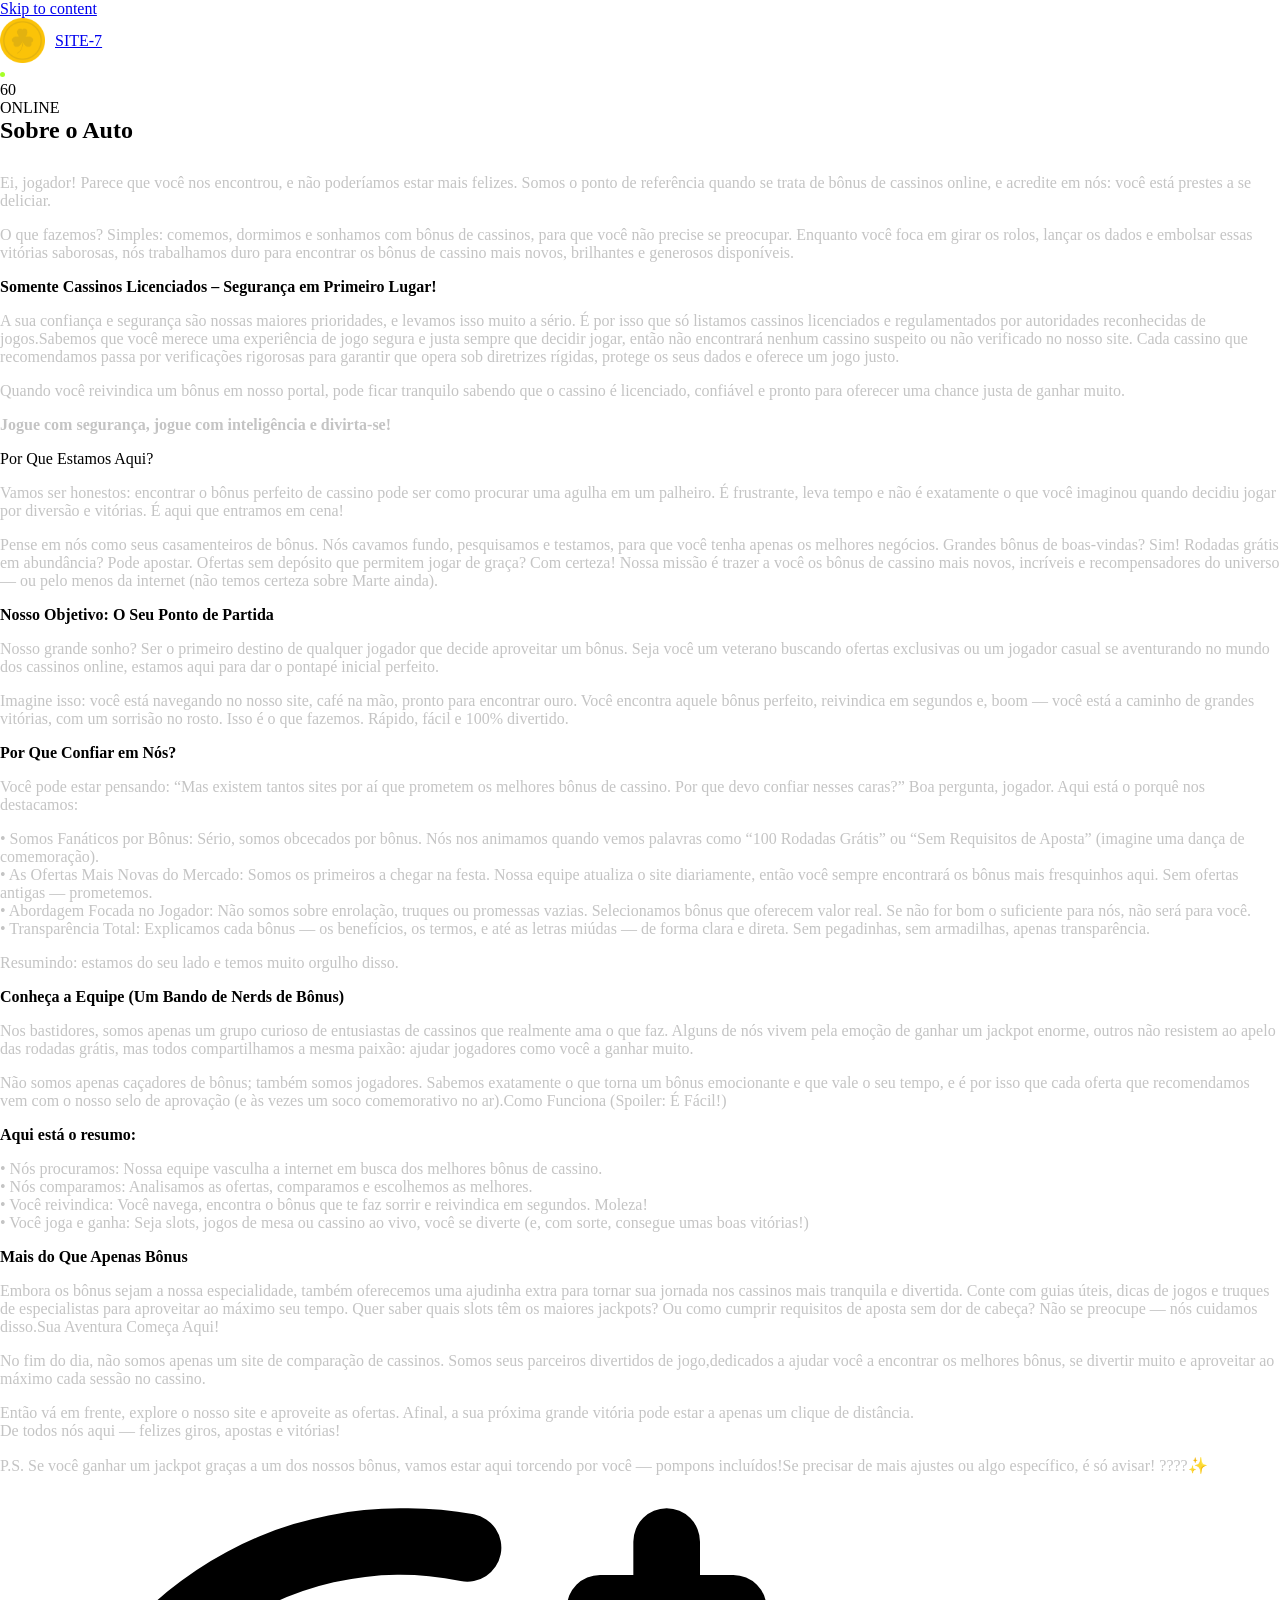
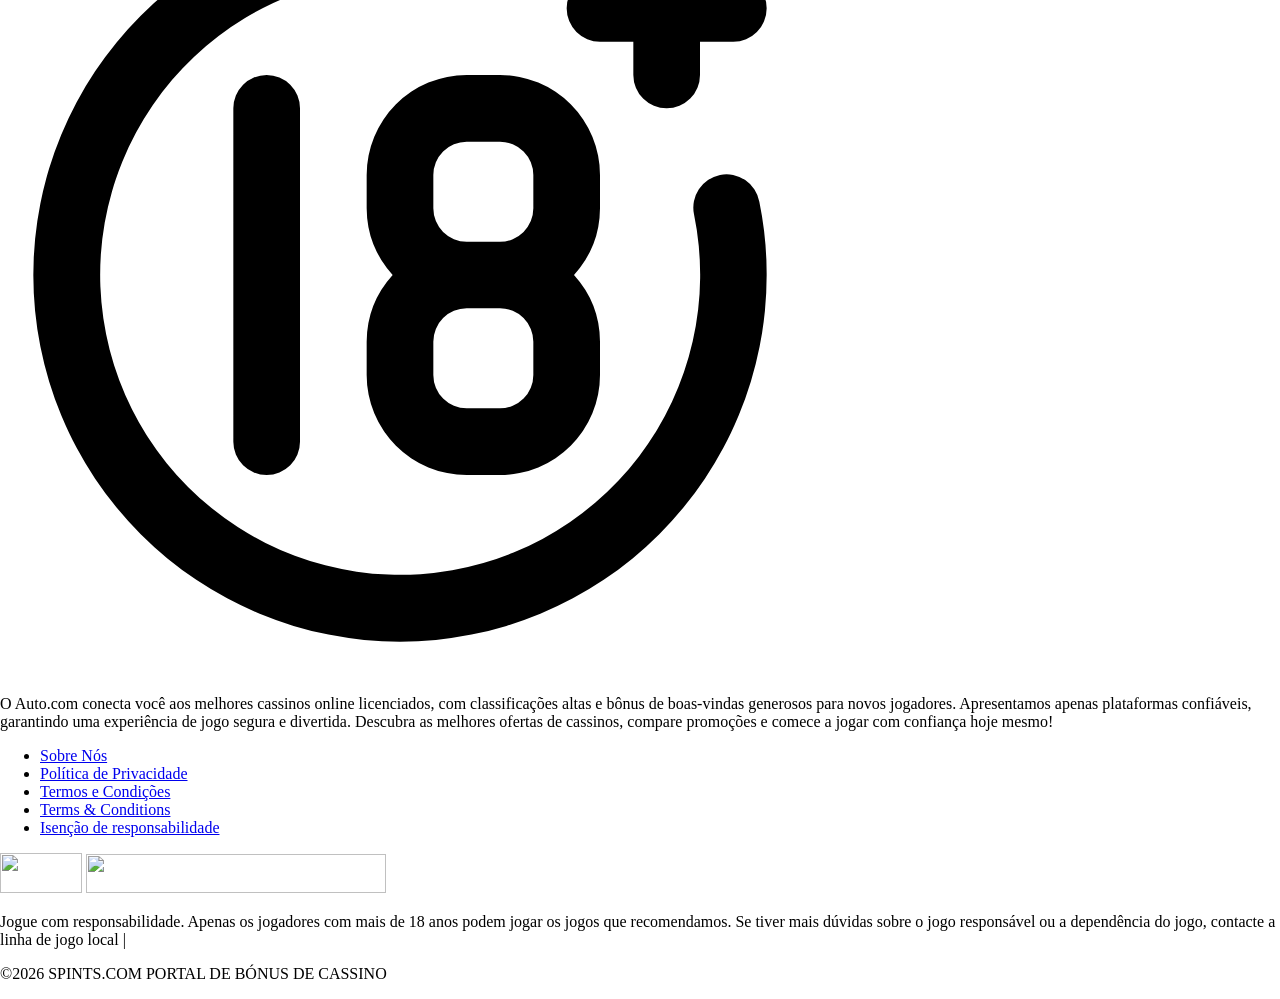
==== about.html @ 3af2f59b "first commit Made-with: Cursor" ====
<!doctype html>
<html lang="en-US">
  <head>
    <meta charset="UTF-8" />
    <meta name="viewport" content="width=device-width, initial-scale=1" />
    <link rel="preconnect" href="https://fonts.googleapis.com" />
    <link rel="preconnect" href="https://fonts.gstatic.com" crossorigin />

    <link
      rel="preload"
      href="https://fonts.googleapis.com/css2?family=DM+Sans:ital,opsz,wght@0,9..40,100..1000;1,9..40,100..1000&display=swap"
      as="style"
      type="text/css"
      crossorigin="anonymous"
    />

    <style>
      :root {
        --body-background-image-url: url("https://spints.com/wp-content/uploads/2024/12/spints_bg.jpg");
        --body-background-image-url-sports: url(images/Background-sports.png);
      }
    </style>

    <title>Sobre o Auto</title>
    <meta name="robots" content="max-image-preview:large" />    <style id="wp-img-auto-sizes-contain-inline-css">
      img:is([sizes="auto" i], [sizes^="auto," i]) {
        contain-intrinsic-size: 3000px 1500px;
      }
      /*# sourceURL=wp-img-auto-sizes-contain-inline-css */
    </style>
    <style id="wp-emoji-styles-inline-css">
      img.wp-smiley,
      img.emoji {
        display: inline !important;
        border: none !important;
        box-shadow: none !important;
        height: 1em !important;
        width: 1em !important;
        margin: 0 0.07em !important;
        vertical-align: -0.1em !important;
        background: none !important;
        padding: 0 !important;
      }
      /*# sourceURL=wp-emoji-styles-inline-css */
    </style>    <link
      rel="stylesheet"
      id="spints-style-css"
      href="https://spints.com/wp-content/themes/spints/style.css?ver=2025.07.22"
      media="all"
    />
    <link
      rel="stylesheet"
      id="spintsgeo-flag-icons-css"
      href="https://spints.com/wp-content/plugins/spints-geolocation/assets/css/flag-icon.min.css?ver=3.5.0"
      media="all"
    />    <style id="spintsgeo-inline-css" type="text/css">
      .spintsgeo-notification {
        display: flex;
        align-items: center;
        margin: 20px 0;
        background-color: #e2e2e2;
        padding: 10px;
        border-radius: 7px;
      }
      .spintsgeo-notification__flag {
        border-radius: 100%;
        overflow: hidden;
        margin-right: 10px;
        width: 40px;
        height: 40px;
      }
      .spintsgeo-notification__flag img {
        width: 100%;
        height: 100%;
        object-fit: contain;
      }
      .spintsgeo-notification__text {
        font-weight: 700;
      }
    </style>

    <link
      rel="icon"
      href="https://spints.com/wp-content/uploads/2024/11/Favicon.png"
      sizes="32x32"
    />
    <link
      rel="icon"
      href="https://spints.com/wp-content/uploads/2024/11/Favicon.png"
      sizes="192x192"
    />
    <link
      rel="apple-touch-icon"
      href="https://spints.com/wp-content/uploads/2024/11/Favicon.png"
    />
    <meta
      name="msapplication-TileImage"
      content="https://spints.com/wp-content/uploads/2024/11/Favicon.png"
    />
    <style id="wp-custom-css">
      .page-id-14 #content > div:first-child {
        display: flex;
        z-index: 9999;
      }
    </style>
    <style id="global-styles-inline-css">
      :root {
        --wp--preset--aspect-ratio--square: 1;
        --wp--preset--aspect-ratio--4-3: 4/3;
        --wp--preset--aspect-ratio--3-4: 3/4;
        --wp--preset--aspect-ratio--3-2: 3/2;
        --wp--preset--aspect-ratio--2-3: 2/3;
        --wp--preset--aspect-ratio--16-9: 16/9;
        --wp--preset--aspect-ratio--9-16: 9/16;
        --wp--preset--color--black: #000000;
        --wp--preset--color--cyan-bluish-gray: #abb8c3;
        --wp--preset--color--white: #ffffff;
        --wp--preset--color--pale-pink: #f78da7;
        --wp--preset--color--vivid-red: #cf2e2e;
        --wp--preset--color--luminous-vivid-orange: #ff6900;
        --wp--preset--color--luminous-vivid-amber: #fcb900;
        --wp--preset--color--light-green-cyan: #7bdcb5;
        --wp--preset--color--vivid-green-cyan: #00d084;
        --wp--preset--color--pale-cyan-blue: #8ed1fc;
        --wp--preset--color--vivid-cyan-blue: #0693e3;
        --wp--preset--color--vivid-purple: #9b51e0;
        --wp--preset--color--background: #05172b;
        --wp--preset--color--foreground: #ffffff;
        --wp--preset--color--primary: #b91c1c;
        --wp--preset--color--secondary: #15803d;
        --wp--preset--color--tertiary: #0369a1;
        --wp--preset--gradient--vivid-cyan-blue-to-vivid-purple: linear-gradient(
          135deg,
          rgb(6, 147, 227) 0%,
          rgb(155, 81, 224) 100%
        );
        --wp--preset--gradient--light-green-cyan-to-vivid-green-cyan: linear-gradient(
          135deg,
          rgb(122, 220, 180) 0%,
          rgb(0, 208, 130) 100%
        );
        --wp--preset--gradient--luminous-vivid-amber-to-luminous-vivid-orange: linear-gradient(
          135deg,
          rgb(252, 185, 0) 0%,
          rgb(255, 105, 0) 100%
        );
        --wp--preset--gradient--luminous-vivid-orange-to-vivid-red: linear-gradient(
          135deg,
          rgb(255, 105, 0) 0%,
          rgb(207, 46, 46) 100%
        );
        --wp--preset--gradient--very-light-gray-to-cyan-bluish-gray: linear-gradient(
          135deg,
          rgb(238, 238, 238) 0%,
          rgb(169, 184, 195) 100%
        );
        --wp--preset--gradient--cool-to-warm-spectrum: linear-gradient(
          135deg,
          rgb(74, 234, 220) 0%,
          rgb(151, 120, 209) 20%,
          rgb(207, 42, 186) 40%,
          rgb(238, 44, 130) 60%,
          rgb(251, 105, 98) 80%,
          rgb(254, 248, 76) 100%
        );
        --wp--preset--gradient--blush-light-purple: linear-gradient(
          135deg,
          rgb(255, 206, 236) 0%,
          rgb(152, 150, 240) 100%
        );
        --wp--preset--gradient--blush-bordeaux: linear-gradient(
          135deg,
          rgb(254, 205, 165) 0%,
          rgb(254, 45, 45) 50%,
          rgb(107, 0, 62) 100%
        );
        --wp--preset--gradient--luminous-dusk: linear-gradient(
          135deg,
          rgb(255, 203, 112) 0%,
          rgb(199, 81, 192) 50%,
          rgb(65, 88, 208) 100%
        );
        --wp--preset--gradient--pale-ocean: linear-gradient(
          135deg,
          rgb(255, 245, 203) 0%,
          rgb(182, 227, 212) 50%,
          rgb(51, 167, 181) 100%
        );
        --wp--preset--gradient--electric-grass: linear-gradient(
          135deg,
          rgb(202, 248, 128) 0%,
          rgb(113, 206, 126) 100%
        );
        --wp--preset--gradient--midnight: linear-gradient(
          135deg,
          rgb(2, 3, 129) 0%,
          rgb(40, 116, 252) 100%
        );
        --wp--preset--font-size--small: 13px;
        --wp--preset--font-size--medium: 20px;
        --wp--preset--font-size--large: 36px;
        --wp--preset--font-size--x-large: 42px;
        --wp--preset--spacing--20: 0.44rem;
        --wp--preset--spacing--30: 0.67rem;
        --wp--preset--spacing--40: 1rem;
        --wp--preset--spacing--50: 1.5rem;
        --wp--preset--spacing--60: 2.25rem;
        --wp--preset--spacing--70: 3.38rem;
        --wp--preset--spacing--80: 5.06rem;
        --wp--preset--shadow--natural: 6px 6px 9px rgba(0, 0, 0, 0.2);
        --wp--preset--shadow--deep: 12px 12px 50px rgba(0, 0, 0, 0.4);
        --wp--preset--shadow--sharp: 6px 6px 0px rgba(0, 0, 0, 0.2);
        --wp--preset--shadow--outlined:
          6px 6px 0px -3px rgb(255, 255, 255), 6px 6px rgb(0, 0, 0);
        --wp--preset--shadow--crisp: 6px 6px 0px rgb(0, 0, 0);
      }
      :root {
        --wp--style--global--content-size: 40rem;
        --wp--style--global--wide-size: 60rem;
      }
      :where(body) {
        margin: 0;
      }
      .wp-site-blocks > .alignleft {
        float: left;
        margin-right: 2em;
      }
      .wp-site-blocks > .alignright {
        float: right;
        margin-left: 2em;
      }
      .wp-site-blocks > .aligncenter {
        justify-content: center;
        margin-left: auto;
        margin-right: auto;
      }
      :where(.is-layout-flex) {
        gap: 0.5em;
      }
      :where(.is-layout-grid) {
        gap: 0.5em;
      }
      .is-layout-flow > .alignleft {
        float: left;
        margin-inline-start: 0;
        margin-inline-end: 2em;
      }
      .is-layout-flow > .alignright {
        float: right;
        margin-inline-start: 2em;
        margin-inline-end: 0;
      }
      .is-layout-flow > .aligncenter {
        margin-left: auto !important;
        margin-right: auto !important;
      }
      .is-layout-constrained > .alignleft {
        float: left;
        margin-inline-start: 0;
        margin-inline-end: 2em;
      }
      .is-layout-constrained > .alignright {
        float: right;
        margin-inline-start: 2em;
        margin-inline-end: 0;
      }
      .is-layout-constrained > .aligncenter {
        margin-left: auto !important;
        margin-right: auto !important;
      }
      .is-layout-constrained
        > :where(:not(.alignleft):not(.alignright):not(.alignfull)) {
        max-width: var(--wp--style--global--content-size);
        margin-left: auto !important;
        margin-right: auto !important;
      }
      .is-layout-constrained > .alignwide {
        max-width: var(--wp--style--global--wide-size);
      }
      body .is-layout-flex {
        display: flex;
      }
      .is-layout-flex {
        flex-wrap: wrap;
        align-items: center;
      }
      .is-layout-flex > :is(*, div) {
        margin: 0;
      }
      body .is-layout-grid {
        display: grid;
      }
      .is-layout-grid > :is(*, div) {
        margin: 0;
      }
      body {
        padding-top: 0px;
        padding-right: 0px;
        padding-bottom: 0px;
        padding-left: 0px;
      }
      a:where(:not(.wp-element-button)) {
        text-decoration: underline;
      }
      :root :where(.wp-element-button, .wp-block-button__link) {
        background-color: #32373c;
        border-width: 0;
        color: #fff;
        font-family: inherit;
        font-size: inherit;
        font-style: inherit;
        font-weight: inherit;
        letter-spacing: inherit;
        line-height: inherit;
        padding-top: calc(0.667em + 2px);
        padding-right: calc(1.333em + 2px);
        padding-bottom: calc(0.667em + 2px);
        padding-left: calc(1.333em + 2px);
        text-decoration: none;
        text-transform: inherit;
      }
      .has-black-color {
        color: var(--wp--preset--color--black) !important;
      }
      .has-cyan-bluish-gray-color {
        color: var(--wp--preset--color--cyan-bluish-gray) !important;
      }
      .has-white-color {
        color: var(--wp--preset--color--white) !important;
      }
      .has-pale-pink-color {
        color: var(--wp--preset--color--pale-pink) !important;
      }
      .has-vivid-red-color {
        color: var(--wp--preset--color--vivid-red) !important;
      }
      .has-luminous-vivid-orange-color {
        color: var(--wp--preset--color--luminous-vivid-orange) !important;
      }
      .has-luminous-vivid-amber-color {
        color: var(--wp--preset--color--luminous-vivid-amber) !important;
      }
      .has-light-green-cyan-color {
        color: var(--wp--preset--color--light-green-cyan) !important;
      }
      .has-vivid-green-cyan-color {
        color: var(--wp--preset--color--vivid-green-cyan) !important;
      }
      .has-pale-cyan-blue-color {
        color: var(--wp--preset--color--pale-cyan-blue) !important;
      }
      .has-vivid-cyan-blue-color {
        color: var(--wp--preset--color--vivid-cyan-blue) !important;
      }
      .has-vivid-purple-color {
        color: var(--wp--preset--color--vivid-purple) !important;
      }
      .has-background-color {
        color: var(--wp--preset--color--background) !important;
      }
      .has-foreground-color {
        color: var(--wp--preset--color--foreground) !important;
      }
      .has-primary-color {
        color: var(--wp--preset--color--primary) !important;
      }
      .has-secondary-color {
        color: var(--wp--preset--color--secondary) !important;
      }
      .has-tertiary-color {
        color: var(--wp--preset--color--tertiary) !important;
      }
      .has-black-background-color {
        background-color: var(--wp--preset--color--black) !important;
      }
      .has-cyan-bluish-gray-background-color {
        background-color: var(--wp--preset--color--cyan-bluish-gray) !important;
      }
      .has-white-background-color {
        background-color: var(--wp--preset--color--white) !important;
      }
      .has-pale-pink-background-color {
        background-color: var(--wp--preset--color--pale-pink) !important;
      }
      .has-vivid-red-background-color {
        background-color: var(--wp--preset--color--vivid-red) !important;
      }
      .has-luminous-vivid-orange-background-color {
        background-color: var(
          --wp--preset--color--luminous-vivid-orange
        ) !important;
      }
      .has-luminous-vivid-amber-background-color {
        background-color: var(
          --wp--preset--color--luminous-vivid-amber
        ) !important;
      }
      .has-light-green-cyan-background-color {
        background-color: var(--wp--preset--color--light-green-cyan) !important;
      }
      .has-vivid-green-cyan-background-color {
        background-color: var(--wp--preset--color--vivid-green-cyan) !important;
      }
      .has-pale-cyan-blue-background-color {
        background-color: var(--wp--preset--color--pale-cyan-blue) !important;
      }
      .has-vivid-cyan-blue-background-color {
        background-color: var(--wp--preset--color--vivid-cyan-blue) !important;
      }
      .has-vivid-purple-background-color {
        background-color: var(--wp--preset--color--vivid-purple) !important;
      }
      .has-background-background-color {
        background-color: var(--wp--preset--color--background) !important;
      }
      .has-foreground-background-color {
        background-color: var(--wp--preset--color--foreground) !important;
      }
      .has-primary-background-color {
        background-color: var(--wp--preset--color--primary) !important;
      }
      .has-secondary-background-color {
        background-color: var(--wp--preset--color--secondary) !important;
      }
      .has-tertiary-background-color {
        background-color: var(--wp--preset--color--tertiary) !important;
      }
      .has-black-border-color {
        border-color: var(--wp--preset--color--black) !important;
      }
      .has-cyan-bluish-gray-border-color {
        border-color: var(--wp--preset--color--cyan-bluish-gray) !important;
      }
      .has-white-border-color {
        border-color: var(--wp--preset--color--white) !important;
      }
      .has-pale-pink-border-color {
        border-color: var(--wp--preset--color--pale-pink) !important;
      }
      .has-vivid-red-border-color {
        border-color: var(--wp--preset--color--vivid-red) !important;
      }
      .has-luminous-vivid-orange-border-color {
        border-color: var(
          --wp--preset--color--luminous-vivid-orange
        ) !important;
      }
      .has-luminous-vivid-amber-border-color {
        border-color: var(--wp--preset--color--luminous-vivid-amber) !important;
      }
      .has-light-green-cyan-border-color {
        border-color: var(--wp--preset--color--light-green-cyan) !important;
      }
      .has-vivid-green-cyan-border-color {
        border-color: var(--wp--preset--color--vivid-green-cyan) !important;
      }
      .has-pale-cyan-blue-border-color {
        border-color: var(--wp--preset--color--pale-cyan-blue) !important;
      }
      .has-vivid-cyan-blue-border-color {
        border-color: var(--wp--preset--color--vivid-cyan-blue) !important;
      }
      .has-vivid-purple-border-color {
        border-color: var(--wp--preset--color--vivid-purple) !important;
      }
      .has-background-border-color {
        border-color: var(--wp--preset--color--background) !important;
      }
      .has-foreground-border-color {
        border-color: var(--wp--preset--color--foreground) !important;
      }
      .has-primary-border-color {
        border-color: var(--wp--preset--color--primary) !important;
      }
      .has-secondary-border-color {
        border-color: var(--wp--preset--color--secondary) !important;
      }
      .has-tertiary-border-color {
        border-color: var(--wp--preset--color--tertiary) !important;
      }
      .has-vivid-cyan-blue-to-vivid-purple-gradient-background {
        background: var(
          --wp--preset--gradient--vivid-cyan-blue-to-vivid-purple
        ) !important;
      }
      .has-light-green-cyan-to-vivid-green-cyan-gradient-background {
        background: var(
          --wp--preset--gradient--light-green-cyan-to-vivid-green-cyan
        ) !important;
      }
      .has-luminous-vivid-amber-to-luminous-vivid-orange-gradient-background {
        background: var(
          --wp--preset--gradient--luminous-vivid-amber-to-luminous-vivid-orange
        ) !important;
      }
      .has-luminous-vivid-orange-to-vivid-red-gradient-background {
        background: var(
          --wp--preset--gradient--luminous-vivid-orange-to-vivid-red
        ) !important;
      }
      .has-very-light-gray-to-cyan-bluish-gray-gradient-background {
        background: var(
          --wp--preset--gradient--very-light-gray-to-cyan-bluish-gray
        ) !important;
      }
      .has-cool-to-warm-spectrum-gradient-background {
        background: var(
          --wp--preset--gradient--cool-to-warm-spectrum
        ) !important;
      }
      .has-blush-light-purple-gradient-background {
        background: var(--wp--preset--gradient--blush-light-purple) !important;
      }
      .has-blush-bordeaux-gradient-background {
        background: var(--wp--preset--gradient--blush-bordeaux) !important;
      }
      .has-luminous-dusk-gradient-background {
        background: var(--wp--preset--gradient--luminous-dusk) !important;
      }
      .has-pale-ocean-gradient-background {
        background: var(--wp--preset--gradient--pale-ocean) !important;
      }
      .has-electric-grass-gradient-background {
        background: var(--wp--preset--gradient--electric-grass) !important;
      }
      .has-midnight-gradient-background {
        background: var(--wp--preset--gradient--midnight) !important;
      }
      .has-small-font-size {
        font-size: var(--wp--preset--font-size--small) !important;
      }
      .has-medium-font-size {
        font-size: var(--wp--preset--font-size--medium) !important;
      }
      .has-large-font-size {
        font-size: var(--wp--preset--font-size--large) !important;
      }
      .has-x-large-font-size {
        font-size: var(--wp--preset--font-size--x-large) !important;
      }
      /*# sourceURL=global-styles-inline-css */
    </style>
  </head>

  <body
    class="wp-singular page-template-default page page-id-480 wp-embed-responsive wp-theme-spints spints-country-pt geoloc-enabled geoloc-country-code-ph geoloc-country-name-philippines"
    data-spints-mode="casino"
  >
    <div id="loading-overlay">
      <div class="spinner"></div>
    </div>

    <div id="page">
      <a href="#content" class="sr-only">Skip to content</a>

      <header class="relative z-[100]" id="masthead">
        <div class="container container-fluid">
          <div class="flex flex-wrap lg:flex-nowrap items-center py-[15px]">
            <div class="order-1">
              <a
                aria-label="Go to Homepage"
                class="block"
                style="display:flex;align-items:center;gap:10px;"
                href="index.html"
              >
                <img src="assets/logo.png" style="display:block;max-height:45px;width:auto;" alt="Company logo" />
                <span class="site-logo__name" data-company-name>AUTO</span>
              </a>
            </div>

            <div
              class="hidden lg:flex items-center gap-[5px] lg:gap-[10px] ml-auto order-2 lg:order-4"
            >
              <div class="flex flex-col items-center">
                <div class="flex items-center gap-[5px] w-full">
                  <svg height="5" width="5" xmlns="http://www.w3.org/2000/svg">
                    <circle r="2.5" cx="2.5" cy="2.5" fill="#A6FF28" />
                    Sorry, your browser does not support inline SVG.
                  </svg>

                  <div
                    class="font-medium lg:font-semibold text-[12px] lg:text-[15px] text-white"
                  >
                    60
                  </div>
                </div>

                <div class="font-medium text-[12px] text-[#82A1C3]">ONLINE</div>
              </div>
            </div>
          </div>
        </div>
      </header>
      <!-- #masthead -->

      <div
        class="container container-fluid flex items-start mb-[15px]"
        id="content"
      >
        <main
          class="bg-none bg-left-top bg-100% bg-no-repeat flex-1 max-w-full mx-auto"
          id="main"
        >
          <article
            id="post-480"
            class="post-480 page type-page status-publish hentry"
          >
            <div class="container px-0 lg:px-[20px]">
              <div
                class="bg-[#05172B] mt-[15px] p-[15px] rounded-[16px] w-full"
              >
                <div class="wysiwyg-editor">
                  <h1 style="margin: 0 0 30px">Sobre o Auto</h1>
                  <div>
                    <p>
                      <span style="color: #c4c4c4"
                        >Ei, jogador! Parece que você nos encontrou, e não
                        poderíamos estar mais felizes. Somos o ponto de
                        referência quando se trata de bônus de cassinos online,
                        e acredite em nós: você está prestes a se
                        deliciar.</span
                      >
                    </p>
                    <p>
                      <span style="color: #c4c4c4"
                        >O que fazemos? Simples: comemos, dormimos e sonhamos
                        com bônus de cassinos, para que você não precise se
                        preocupar. Enquanto você foca em girar os rolos, lançar
                        os dados e embolsar essas vitórias saborosas, nós
                        trabalhamos duro para encontrar os bônus de cassino mais
                        novos, brilhantes e generosos disponíveis.</span
                      >
                    </p>
                    <p>
                      <strong
                        >Somente Cassinos Licenciados &#8211; Segurança em
                        Primeiro Lugar!</strong
                      >
                    </p>
                  </div>
                  <div>
                    <p>
                      <span style="color: #c4c4c4"
                        >A sua confiança e segurança são nossas maiores
                        prioridades, e levamos isso muito a sério. É por isso
                        que só listamos cassinos licenciados e regulamentados
                        por autoridades reconhecidas de jogos.</span
                      ><span style="color: #c4c4c4"
                        >Sabemos que você merece uma experiência de jogo segura
                        e justa sempre que decidir jogar, então não encontrará
                        nenhum cassino suspeito ou não verificado no nosso site.
                        Cada cassino que recomendamos passa por verificações
                        rigorosas para garantir que opera sob diretrizes
                        rígidas, protege os seus dados e oferece um jogo
                        justo.</span
                      >
                    </p>
                  </div>
                  <div>
                    <p>
                      <span style="color: #c4c4c4"
                        >Quando você reivindica um bônus em nosso portal, pode
                        ficar tranquilo sabendo que o cassino é licenciado,
                        confiável e pronto para oferecer uma chance justa de
                        ganhar muito.
                      </span>
                    </p>
                    <p>
                      <strong
                        ><span style="color: #c4c4c4"
                          >Jogue com segurança, jogue com inteligência e
                          divirta-se!</span
                        ></strong
                      >
                    </p>
                    <p>Por Que Estamos Aqui?</p>
                    <p>
                      <span style="color: #c4c4c4"
                        >Vamos ser honestos: encontrar o bônus perfeito de
                        cassino pode ser como procurar uma agulha em um
                        palheiro. É frustrante, leva tempo e não é exatamente o
                        que você imaginou quando decidiu jogar por diversão e
                        vitórias. É aqui que entramos em cena!</span
                      >
                    </p>
                    <p>
                      <span style="color: #c4c4c4"
                        >Pense em nós como seus casamenteiros de bônus. Nós
                        cavamos fundo, pesquisamos e testamos, para que você
                        tenha apenas os melhores negócios. Grandes bônus de
                        boas-vindas? Sim! Rodadas grátis em abundância? Pode
                        apostar. Ofertas sem depósito que permitem jogar de
                        graça? Com certeza! Nossa missão é trazer a você os
                        bônus de cassino mais novos, incríveis e recompensadores
                        do universo — ou pelo menos da internet (não temos
                        certeza sobre Marte ainda).</span
                      >
                    </p>
                    <p>
                      <strong>Nosso Objetivo: O Seu Ponto de Partida</strong>
                    </p>
                    <p>
                      <span style="color: #c4c4c4"
                        >Nosso grande sonho? Ser o primeiro destino de qualquer
                        jogador que decide aproveitar um bônus. Seja você um
                        veterano buscando ofertas exclusivas ou um jogador
                        casual se aventurando no mundo dos cassinos online,
                        estamos aqui para dar o pontapé inicial perfeito.</span
                      >
                    </p>
                    <p>
                      <span style="color: #c4c4c4"
                        >Imagine isso: você está navegando no nosso site, café
                        na mão, pronto para encontrar ouro. Você encontra aquele
                        bônus perfeito, reivindica em segundos e, boom — você
                        está a caminho de grandes vitórias, com um sorrisão no
                        rosto. Isso é o que fazemos. Rápido, fácil e 100%
                        divertido.</span
                      >
                    </p>
                    <p><strong>Por Que Confiar em Nós?</strong></p>
                  </div>
                  <div>
                    <p>
                      <span style="color: #c4c4c4"
                        >Você pode estar pensando: “Mas existem tantos sites por
                        aí que prometem os melhores bônus de cassino. Por que
                        devo confiar nesses caras?” Boa pergunta, jogador. Aqui
                        está o porquê nos destacamos:</span
                      >
                    </p>
                    <div>
                      <span style="color: #c4c4c4"
                        >• Somos Fanáticos por Bônus: Sério, somos obcecados por
                        bônus. Nós nos animamos quando vemos palavras como “100
                        Rodadas Grátis” ou “Sem Requisitos de Aposta” (imagine
                        uma dança de comemoração).</span
                      >
                    </div>
                    <div>
                      <span style="color: #c4c4c4"
                        >• As Ofertas Mais Novas do Mercado: Somos os primeiros
                        a chegar na festa. Nossa equipe atualiza o site
                        diariamente, então você sempre encontrará os bônus mais
                        fresquinhos aqui. Sem ofertas antigas —
                        prometemos.</span
                      >
                    </div>
                    <div>
                      <span style="color: #c4c4c4"
                        >• Abordagem Focada no Jogador: Não somos sobre
                        enrolação, truques ou promessas vazias. Selecionamos
                        bônus que oferecem valor real. Se não for bom o
                        suficiente para nós, não será para você.</span
                      >
                    </div>
                    <div>
                      <span style="color: #c4c4c4"
                        >• Transparência Total: Explicamos cada bônus — os
                        benefícios, os termos, e até as letras miúdas — de forma
                        clara e direta. Sem pegadinhas, sem armadilhas, apenas
                        transparência.</span
                      >
                    </div>
                    <div></div>
                    <p>
                      <span style="color: #c4c4c4"
                        >Resumindo: estamos do seu lado e temos muito orgulho
                        disso.</span
                      >
                    </p>
                    <p>
                      <strong
                        >Conheça a Equipe (Um Bando de Nerds de Bônus)</strong
                      >
                    </p>
                    <p>
                      <span style="color: #c4c4c4"
                        >Nos bastidores, somos apenas um grupo curioso de
                        entusiastas de cassinos que realmente ama o que faz.
                        Alguns de nós vivem pela emoção de ganhar um jackpot
                        enorme, outros não resistem ao apelo das rodadas grátis,
                        mas todos compartilhamos a mesma paixão: ajudar
                        jogadores como você a ganhar muito.</span
                      >
                    </p>
                    <p>
                      <span style="color: #c4c4c4"
                        >Não somos apenas caçadores de bônus; também somos
                        jogadores. Sabemos exatamente o que torna um bônus
                        emocionante e que vale o seu tempo, e é por isso que
                        cada oferta que recomendamos vem com o nosso selo de
                        aprovação (e às vezes um soco comemorativo no ar).Como
                        Funciona (Spoiler: É Fácil!)</span
                      >
                    </p>
                  </div>
                  <div>
                    <p><strong>Aqui está o resumo:</strong></p>
                    <div>
                      <span style="color: #c4c4c4"
                        >• Nós procuramos: Nossa equipe vasculha a internet em
                        busca dos melhores bônus de cassino.</span
                      >
                    </div>
                    <div>
                      <span style="color: #c4c4c4"
                        >• Nós comparamos: Analisamos as ofertas, comparamos e
                        escolhemos as melhores.</span
                      >
                    </div>
                    <div>
                      <span style="color: #c4c4c4"
                        >• Você reivindica: Você navega, encontra o bônus que te
                        faz sorrir e reivindica em segundos. Moleza!</span
                      >
                    </div>
                    <div>
                      <span style="color: #c4c4c4"
                        >• Você joga e ganha: Seja slots, jogos de mesa ou
                        cassino ao vivo, você se diverte (e, com sorte, consegue
                        umas boas vitórias!)</span
                      >
                    </div>
                    <div></div>
                    <p><strong>Mais do Que Apenas Bônus</strong></p>
                  </div>
                  <div>
                    <p>
                      <span style="color: #c4c4c4"
                        >Embora os bônus sejam a nossa especialidade, também
                        oferecemos uma ajudinha extra para tornar sua jornada
                        nos cassinos mais tranquila e divertida. Conte com guias
                        úteis, dicas de jogos e truques de especialistas para
                        aproveitar ao máximo seu tempo. Quer saber quais slots
                        têm os maiores jackpots? Ou como cumprir requisitos de
                        aposta sem dor de cabeça? Não se preocupe — nós cuidamos
                        disso.Sua Aventura Começa Aqui!</span
                      >
                    </p>
                    <p>
                      <span style="color: #c4c4c4"
                        >No fim do dia, não somos apenas um site de comparação
                        de cassinos. Somos seus parceiros divertidos de
                        jogo,dedicados a ajudar você a encontrar os melhores
                        bônus, se divertir muito e aproveitar ao máximo cada
                        sessão no cassino.</span
                      >
                    </p>
                    <p>
                      <span style="color: #c4c4c4"
                        >Então vá em frente, explore o nosso site e aproveite as
                        ofertas. Afinal, a sua próxima grande vitória pode estar
                        a apenas um clique de distância.</span
                      ><br />
                      <span style="color: #c4c4c4"
                        >De todos nós aqui — felizes giros, apostas e
                        vitórias!</span
                      >
                    </p>
                  </div>
                  <div>
                    <span style="color: #c4c4c4"
                      >P.S. Se você ganhar um jackpot graças a um dos nossos
                      bônus, vamos estar aqui torcendo por você — pompons
                      incluídos!Se precisar de mais ajustes ou algo específico,
                      é só avisar! ????✨</span
                    >
                  </div>
                </div>
              </div>
            </div>
          </article>
        </main>
      </div>
      <!-- #content -->

      <footer id="colophon">
        <div class="bg-footer-bg py-[15px]">
          <div class="container container-fluid">
            <div class="3xl:pl-[147px]">
              <div class="flex flex-col lg:flex-row gap-[30px] lg:gap-[15px]">
                <div
                  class="flex flex-col lg:flex-row gap-[15px] items-start w-full lg:w-2/6"
                >
                  <div
                    class="footer-18-plus-icon flex items-center justify-center h-[49px] min-h-[49px] min-w-[49px] w-[49px]"
                  >
                    <svg
                      xmlns="http://www.w3.org/2000/svg"
                      fill="#000000"
                      width="800px"
                      height="800px"
                      viewBox="0 0 24 24"
                      data-name="Layer 1"
                    >
                      <path
                        d="M18,5h1V6a1,1,0,0,0,2,0V5h1a1,1,0,0,0,0-2H21V2a1,1,0,0,0-2,0V3H18a1,1,0,0,0,0,2ZM7,7V17a1,1,0,0,0,2,0V7A1,1,0,0,0,7,7ZM21.6,9a1,1,0,0,0-.78,1.18,9,9,0,1,1-7-7,1,1,0,1,0,.4-2A10.8,10.8,0,0,0,12,1,11,11,0,1,0,23,12a10.8,10.8,0,0,0-.22-2.2A1,1,0,0,0,21.6,9ZM11,9v1a3,3,0,0,0,.78,2A3,3,0,0,0,11,14v1a3,3,0,0,0,3,3h1a3,3,0,0,0,3-3V14a3,3,0,0,0-.78-2A3,3,0,0,0,18,10V9a3,3,0,0,0-3-3H14A3,3,0,0,0,11,9Zm5,6a1,1,0,0,1-1,1H14a1,1,0,0,1-1-1V14a1,1,0,0,1,1-1h1a1,1,0,0,1,1,1Zm0-6v1a1,1,0,0,1-1,1H14a1,1,0,0,1-1-1V9a1,1,0,0,1,1-1h1A1,1,0,0,1,16,9Z"
                      ></path>
                    </svg>
                  </div>
                  <div
                    class="leading-[22px] max-w-[540px] text-[13px] text-[#636770]"
                  >
                    <p>
                      O Auto.com conecta você aos melhores cassinos online
                      licenciados, com classificações altas e bônus de
                      boas-vindas generosos para novos jogadores. Apresentamos
                      apenas plataformas confiáveis, garantindo uma experiência
                      de jogo segura e divertida. Descubra as melhores ofertas
                      de cassinos, compare promoções e comece a jogar com
                      confiança hoje mesmo!
                    </p>
                  </div>
                </div>
                <div class="w-full lg:w-1/6">
                  <ul>
                    <li>
                      <a
                        class="leading-[22px] text-[13px] text-[#636770]"
                        href="about.html"
                        target="_self"
                        >Sobre Nós</a
                      >
                    </li>
                    <li>
                      <a
                        class="leading-[22px] text-[13px] text-[#636770]"
                        href="privacy.html"
                        target="_self"
                        >Política de Privacidade</a
                      >
                    </li>
                    <li>
                      <a
                        class="leading-[22px] text-[13px] text-[#636770]"
                        href="terms.html"
                        target="_self"
                        >Termos e Condições</a
                      >
                    </li>
                    <li>
                      <a
                        class="leading-[22px] text-[13px] text-[#636770]"
                        href="terms&amp;conditions.html"
                        target="_self"
                        >Terms &amp; Conditions</a
                      >
                    </li>
                    <li>
                      <a
                        class="leading-[22px] text-[13px] text-[#636770]"
                        href="disclaimer.html"
                        target="_self"
                        >Isenção de responsabilidade</a
                      >
                    </li>
                  </ul>
                </div>
                <div
                  class="flex-1 grid grid-cols-2 md:grid-cols-4 gap-[15px] items-center lg:ml-auto w-full lg:w-3/6"
                >
                  <img
                    width="82"
                    height="40"
                    src="https://spints.com/wp-content/uploads/2024/12/SRIJ-logo.png"
                    class="h-auto max-h-[40px] mx-auto w-auto"
                    alt=""
                    decoding="async"
                    loading="lazy"
                  />
                  <img
                    width="300"
                    height="39"
                    src="https://spints.com/wp-content/uploads/2024/12/Begambleaware_logo-300x39-1.png"
                    class="h-auto max-h-[40px] mx-auto w-auto"
                    alt=""
                    decoding="async"
                    loading="lazy"
                  />
                </div>
              </div>
              <div class="leading-[18px] text-[13px] text-[#636770] mt-[30px]">
                <p>
                  Jogue com responsabilidade. Apenas os jogadores com mais de 18
                  anos podem jogar os jogos que recomendamos. Se tiver mais
                  dúvidas sobre o jogo responsável ou a dependência do jogo,
                  contacte a linha de jogo local |
                </p>
              </div>
            </div>
          </div>
        </div>
        <div class="py-[15px]">
          <div class="container container-fluid">
            <div class="3xl:pl-[147px]">
              <div class="leading-[18px] text-[13px] text-[#636770]">
                <p>©2026 SPINTS.COM PORTAL DE BÓNUS DE CASSINO</p>
              </div>
            </div>
          </div>
        </div>
      </footer>
      <!-- #colophon -->
    </div>
    <!-- #page -->

    
  <script src="company-name.js"></script>
</body>
</html>
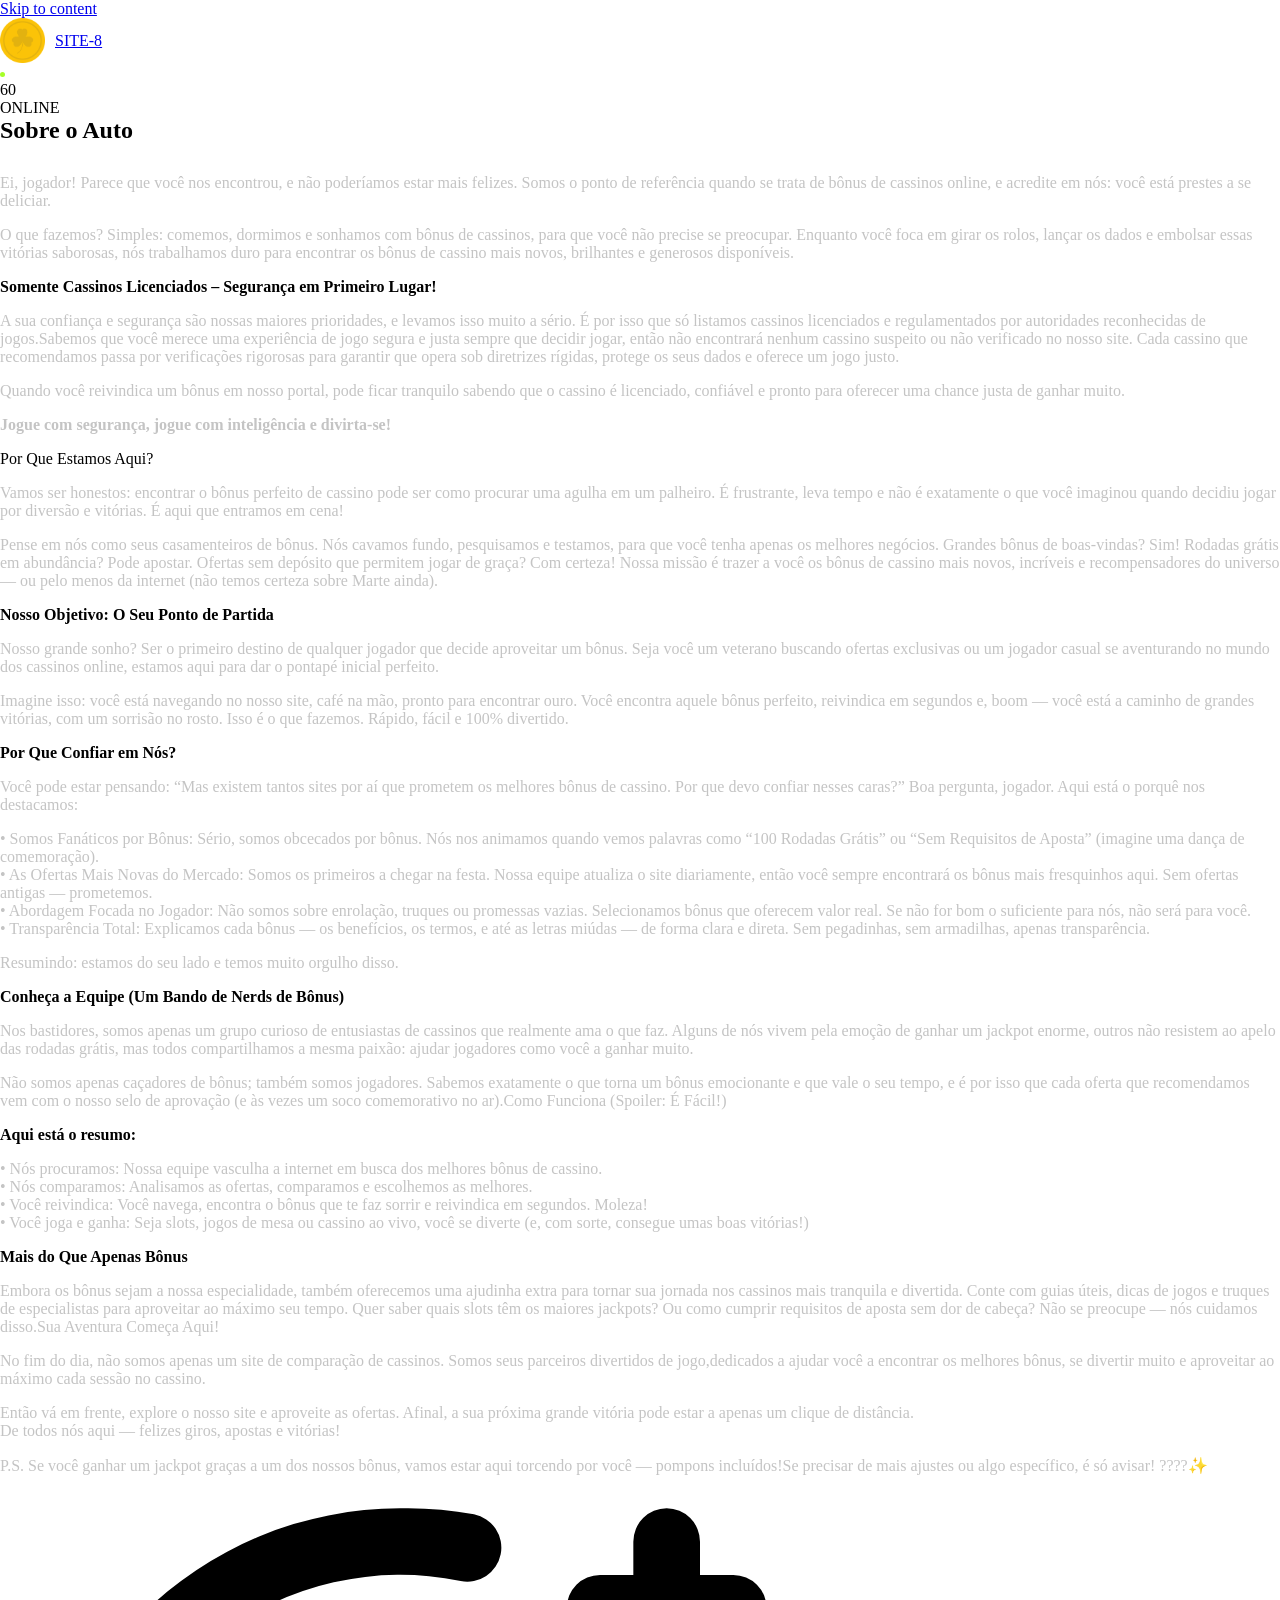
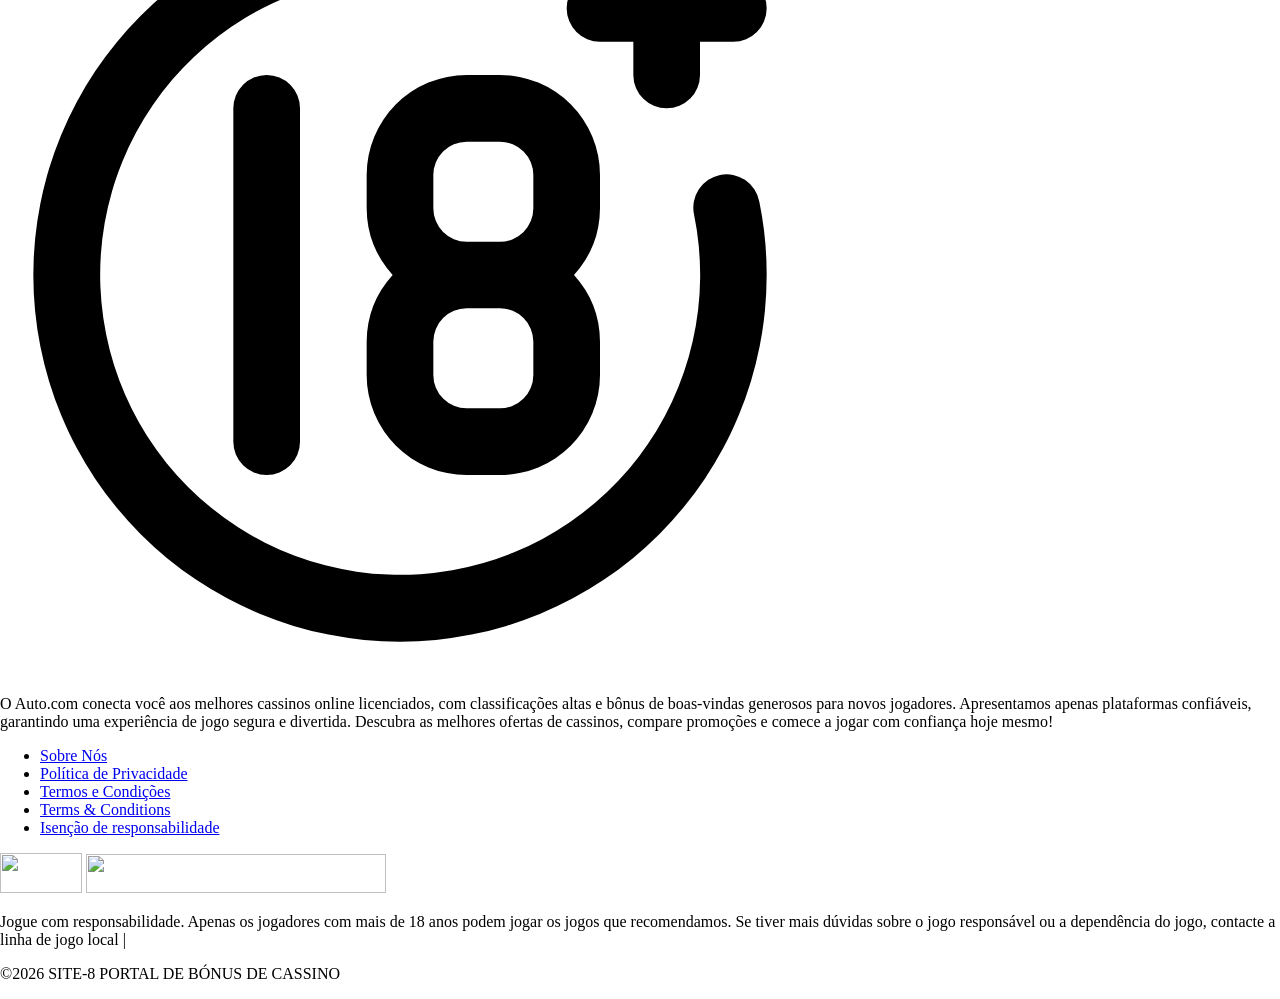
==== commit 48f880d3: "Sync dynamic footer branding with navbar name extraction. Replaces static SPINTS.COM footer text wit" ====
--- a/about.html
+++ b/about.html
@@ -995,7 +995,7 @@
           <div class="container container-fluid">
             <div class="3xl:pl-[147px]">
               <div class="leading-[18px] text-[13px] text-[#636770]">
-                <p>©2026 SPINTS.COM PORTAL DE BÓNUS DE CASSINO</p>
+                <p>©2026 <span data-company-domain>AUTO.COM</span> PORTAL DE BÓNUS DE CASSINO</p>
               </div>
             </div>
           </div>
